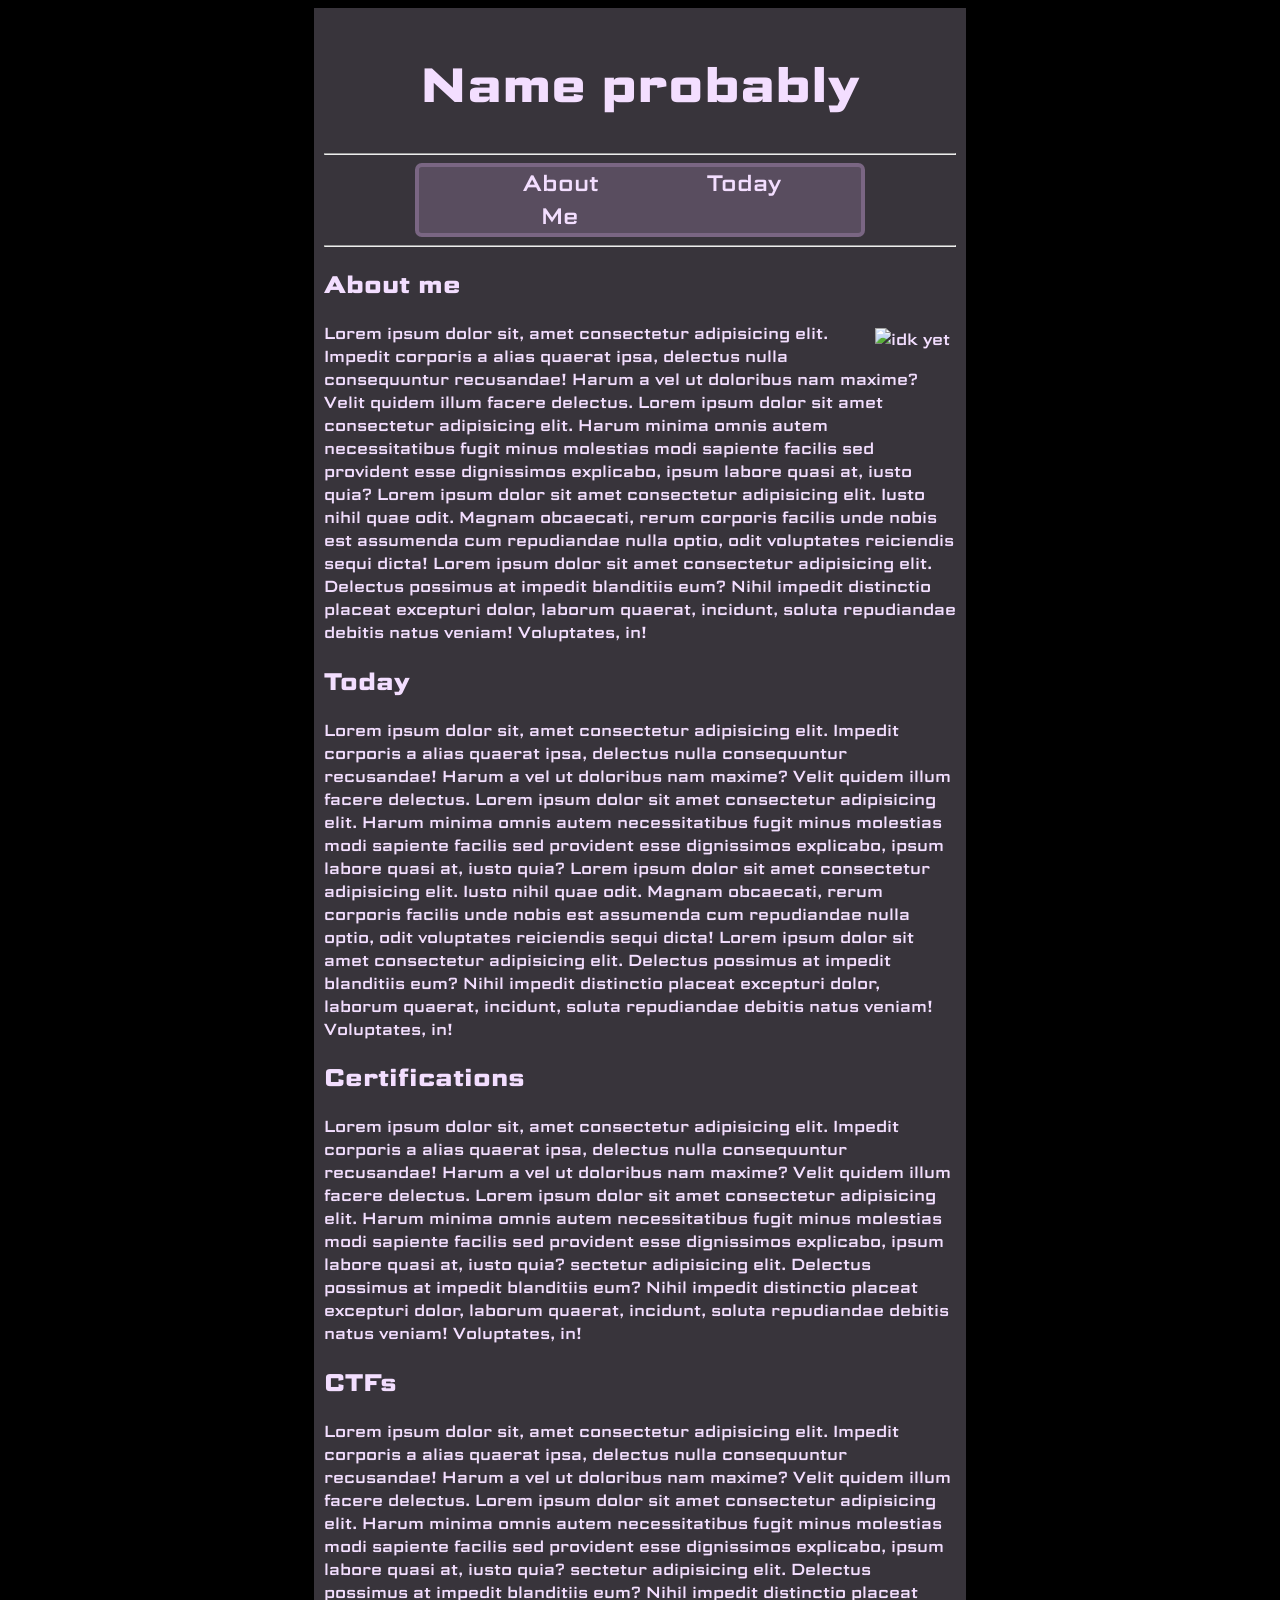
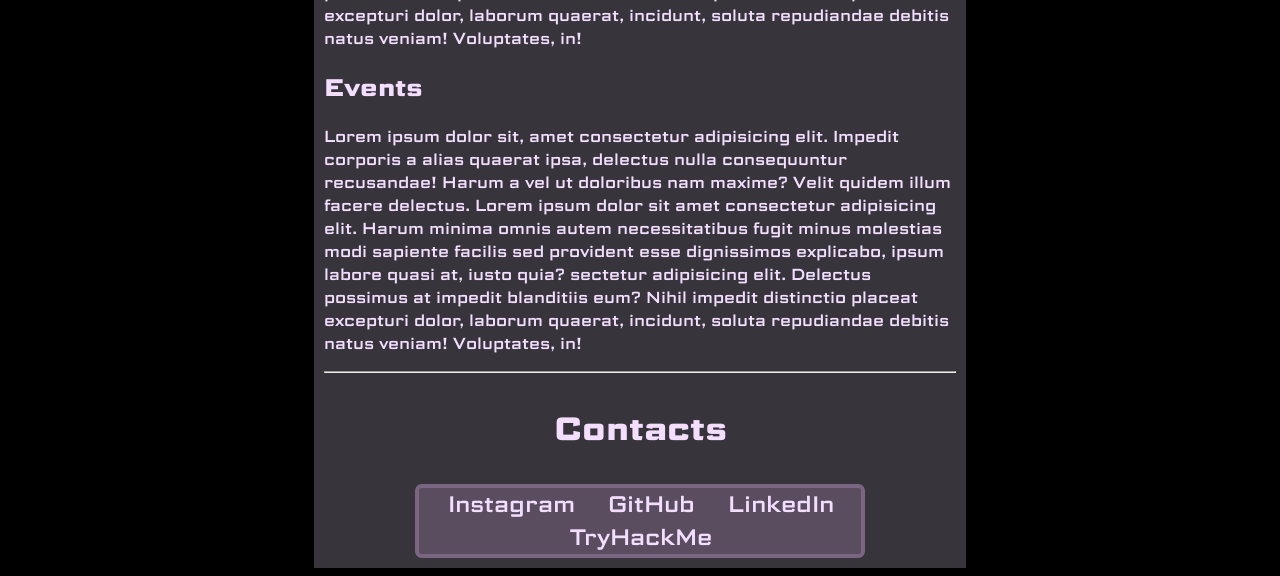
==== index.html @ 795f0b01 "More or less finished the main about me section (fr this time)" ====
<!DOCTYPE html>
<html>

<head>
    <link rel="preconnect" href="https://fonts.googleapis.com">
    <link rel="preconnect" href="https://fonts.gstatic.com" crossorigin>
    <link href="https://fonts.googleapis.com/css2?family=Science+Gothic:wght@100..900&display=swap" rel="stylesheet">

<link rel="stylesheet" href="stylesheet.css">

<title>TomikovoPortfolio</title>
</head>


<body class="science-gothic">
    <div class="container line">
    <header>
        <h1>Name probably</h1>
        <hr>
        <nav>
            <ul>
                <li><a href="index.html">About Me</a></li>
                <li><a href="">Today</a></li>
            </ul>
        </nav>
        <hr>
    </header>
<main>

<section>
    <article>
        <header> 
            <h2>About me</h2>
        </header>
        <p>
            <img src="https://external-content.duckduckgo.com/iu/?u=https%3A%2F%2Fwww.bellracing.com%2Fwp-content%2Fuploads%2F2024%2F12%2Fbellracing-241223-03.jpg&f=1&nofb=1&ipt=cf4386732fa121a04be89a21dda4480dd33687860e8ffe3d58881ac72be0bef3&ipo=images" alt="idk yet" class="imagemid">
            Lorem ipsum dolor sit, amet consectetur adipisicing elit. Impedit corporis a alias quaerat ipsa, delectus nulla consequuntur recusandae! Harum a vel ut doloribus nam maxime? Velit quidem illum facere delectus.
            Lorem ipsum dolor sit amet consectetur adipisicing elit. Harum minima omnis autem necessitatibus fugit minus molestias modi sapiente facilis sed provident esse dignissimos explicabo, ipsum labore quasi at, iusto quia?
            Lorem ipsum dolor sit amet consectetur adipisicing elit. Iusto nihil quae odit. Magnam obcaecati, rerum corporis facilis unde nobis est assumenda cum repudiandae nulla optio, odit voluptates reiciendis sequi dicta!
            Lorem ipsum dolor sit amet consectetur adipisicing elit. Delectus possimus at impedit blanditiis eum? Nihil impedit distinctio placeat excepturi dolor, laborum quaerat, incidunt, soluta repudiandae debitis natus veniam! Voluptates, in!
        </p>
    </article>
    <article>
        <header> 
            <h2>Today</h2>
        </header>
        <p>
            <!--<img src="https://images.unsplash.com/photo-1768005419000-d53e45851b50?q=80&w=1335&auto=format&fit=crop&ixlib=rb-4.1.0&ixid=NHwxMjA3fDA%3D" alt="" class="imagemid">-->
            Lorem ipsum dolor sit, amet consectetur adipisicing elit. Impedit corporis a alias quaerat ipsa, delectus nulla consequuntur recusandae! Harum a vel ut doloribus nam maxime? Velit quidem illum facere delectus.
            Lorem ipsum dolor sit amet consectetur adipisicing elit. Harum minima omnis autem necessitatibus fugit minus molestias modi sapiente facilis sed provident esse dignissimos explicabo, ipsum labore quasi at, iusto quia?
            Lorem ipsum dolor sit amet consectetur adipisicing elit. Iusto nihil quae odit. Magnam obcaecati, rerum corporis facilis unde nobis est assumenda cum repudiandae nulla optio, odit voluptates reiciendis sequi dicta!
            Lorem ipsum dolor sit amet consectetur adipisicing elit. Delectus possimus at impedit blanditiis eum? Nihil impedit distinctio placeat excepturi dolor, laborum quaerat, incidunt, soluta repudiandae debitis natus veniam! Voluptates, in!
            
        </p>
    </article>
    <article>
        <header> 
            <h2>Certifications</h2>
        </header>
        <p>
            <!--<img src="https://images.unsplash.com/photo-1768005419000-d53e45851b50?q=80&w=1335&auto=format&fit=crop&ixlib=rb-4.1.0&ixid=NHwxMjA3fDA%3D" alt="" class="imagemid">-->
            Lorem ipsum dolor sit, amet consectetur adipisicing elit. Impedit corporis a alias quaerat ipsa, delectus nulla consequuntur recusandae! Harum a vel ut doloribus nam maxime? Velit quidem illum facere delectus.
            Lorem ipsum dolor sit amet consectetur adipisicing elit. Harum minima omnis autem necessitatibus fugit minus molestias modi sapiente facilis sed provident esse dignissimos explicabo, ipsum labore quasi at, iusto quia?
            sectetur adipisicing elit. Delectus possimus at impedit blanditiis eum? Nihil impedit distinctio placeat excepturi dolor, laborum quaerat, incidunt, soluta repudiandae debitis natus veniam! Voluptates, in!
            
        </p>
    </article>
    <article>
        <header> 
            <h2>CTFs</h2>
        </header>
        <p>
            <!--<img src="https://images.unsplash.com/photo-1768005419000-d53e45851b50?q=80&w=1335&auto=format&fit=crop&ixlib=rb-4.1.0&ixid=NHwxMjA3fDA%3D" alt="" class="imagemid">-->
            Lorem ipsum dolor sit, amet consectetur adipisicing elit. Impedit corporis a alias quaerat ipsa, delectus nulla consequuntur recusandae! Harum a vel ut doloribus nam maxime? Velit quidem illum facere delectus.
            Lorem ipsum dolor sit amet consectetur adipisicing elit. Harum minima omnis autem necessitatibus fugit minus molestias modi sapiente facilis sed provident esse dignissimos explicabo, ipsum labore quasi at, iusto quia?
            sectetur adipisicing elit. Delectus possimus at impedit blanditiis eum? Nihil impedit distinctio placeat excepturi dolor, laborum quaerat, incidunt, soluta repudiandae debitis natus veniam! Voluptates, in!
            
        </p>
    </article>
    <article>
        <header> 
            <h2>Events</h2>
        </header>
        <p>
            <!--<img src="https://images.unsplash.com/photo-1768005419000-d53e45851b50?q=80&w=1335&auto=format&fit=crop&ixlib=rb-4.1.0&ixid=NHwxMjA3fDA%3D" alt="" class="imagemid">-->
            Lorem ipsum dolor sit, amet consectetur adipisicing elit. Impedit corporis a alias quaerat ipsa, delectus nulla consequuntur recusandae! Harum a vel ut doloribus nam maxime? Velit quidem illum facere delectus.
            Lorem ipsum dolor sit amet consectetur adipisicing elit. Harum minima omnis autem necessitatibus fugit minus molestias modi sapiente facilis sed provident esse dignissimos explicabo, ipsum labore quasi at, iusto quia?
            sectetur adipisicing elit. Delectus possimus at impedit blanditiis eum? Nihil impedit distinctio placeat excepturi dolor, laborum quaerat, incidunt, soluta repudiandae debitis natus veniam! Voluptates, in!
            
        </p>
    </article>
</section>
<hr>
</main>
<footer>
    <nav>
        <header> <h3> Contacts</h3></header>
        <ul>
            <li><a href="">Instagram</a></li>
            <li><a href="https://github.com/tom67451">GitHub</a></li>
            <li><a href="">LinkedIn</a></li>
            <li><a href="">TryHackMe</a></li>
        </ul>
    </nav>
</footer>
</div>
</body>
</html>
---- stylesheet.css ----
.science-gothic {
  font-family: "Science Gothic", sans-serif;
  font-optical-sizing: auto;
  font-weight: 400;
  font-style: normal;
  font-variation-settings:
    "slnt" 0,
    "wdth" 100,
    "CTRS" 0;
}
.container {
    overflow: hidden;
}
.line {
    background-color: rgb(56, 52, 59);
    justify-content: center;
    margin-bottom: 0em;
    margin-left: auto;
    margin-right: auto;
    margin-top: 0em;
    max-width: 50%;
    padding: 0.6em;
    
}
p {
    color: rgb(243, 222, 255);
}
h1 {

    text-align: center;
    color: rgb(243, 222, 255);
    font-size: 3em;
}
h2 {
    color: rgb(243, 222, 255);
}
h3 {
    font-size: 2em;
    text-align: center;
    color: rgb(243, 222, 255);
}
body {
    background-color: black;
    background-image: url('https://images.unsplash.com/photo-1506318137071-a8e063b4bec0?q=80&w=2386&auto=format&fit=crop&ixlib=rb-4.1.0&ixid=NHwxMjA3fDA%3D');

}

nav ul {
    margin: auto;
    font-size: 1.4em;
    display: flex;
    justify-content: space-evenly;
    background-color: rgba(56, 52, 59);
    border-radius: 0.3em;
    border-style: solid;
    border-color: rgb(122, 102, 131);
    background-color: rgb(122, 102, 131, 0.5);
    border-width: 0.2em;
    padding: 0em;
    gap: 1%;
    max-width: 70%;
    flex-wrap: wrap;
}
ul li {
    list-style-type: none;
    text-decoration: none;
    text-align: center;
}
ul li a {
    padding: 1%;
    text-decoration: none;
    color: rgb(243, 222, 255);
}
ul li a:hover {
    font-weight: 900;
}
.imagemid {
    max-width: 30%;
    float: inline-end;
    padding: 1%;
}
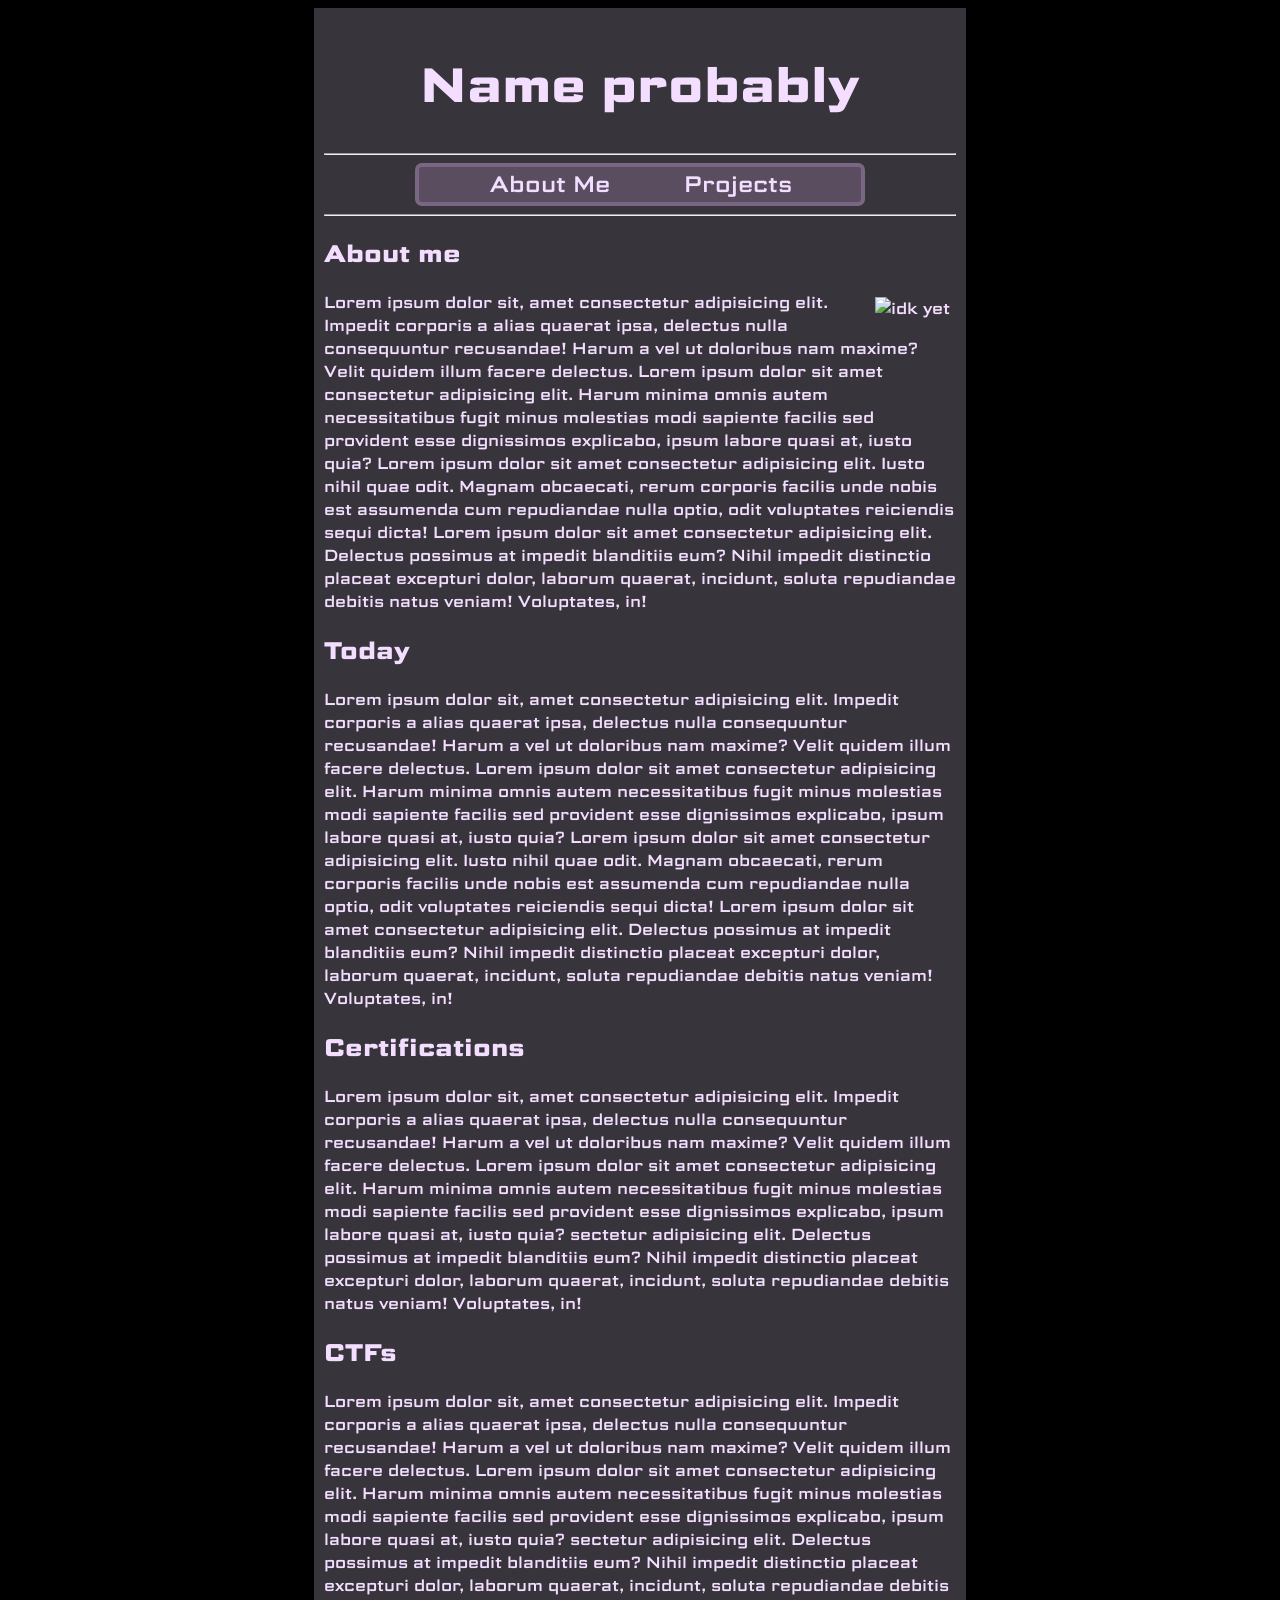
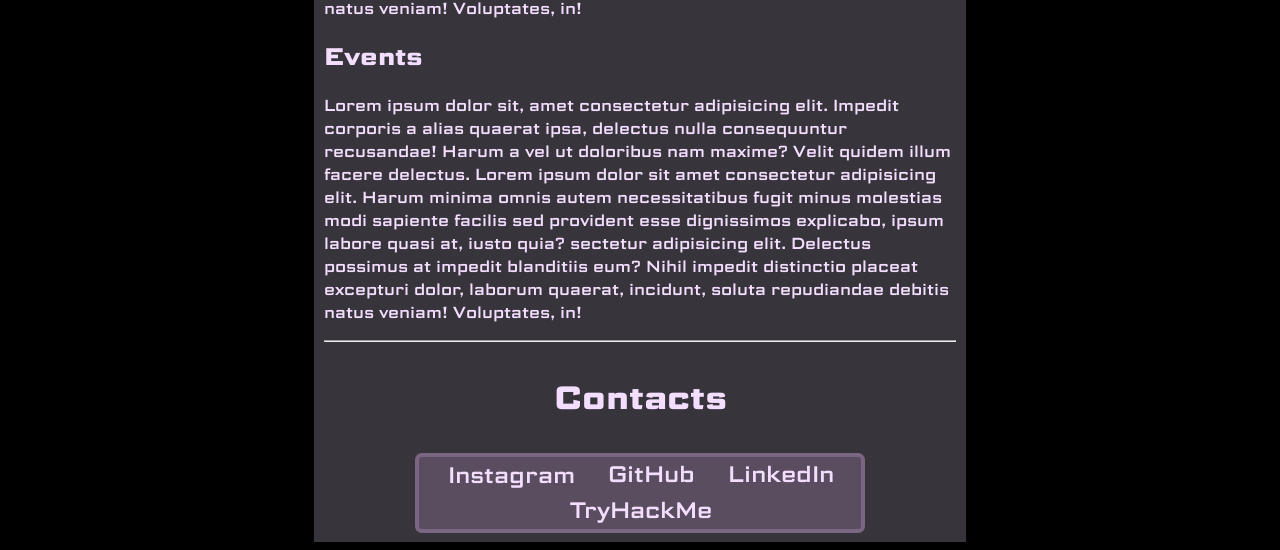
==== commit 2e851699: "Pre-scalling attempt commit (+ the Fonts awesom stuff added)" ====
--- a/index.html
+++ b/index.html
@@ -7,12 +7,14 @@
     <link href="https://fonts.googleapis.com/css2?family=Science+Gothic:wght@100..900&display=swap" rel="stylesheet">
 
 <link rel="stylesheet" href="stylesheet.css">
+<script src="https://kit.fontawesome.com/65ab12ed21.js" crossorigin="anonymous"></script>
 
 <title>TomikovoPortfolio</title>
 </head>
 
 
 <body class="science-gothic">
+
     <div class="container line">
     <header>
         <h1>Name probably</h1>
@@ -20,9 +22,16 @@
         <nav>
             <ul>
                 <li><a href="index.html">About Me</a></li>
-                <li><a href="">Today</a></li>
+                <li><a href="projects.html">Projects</a></li>
             </ul>
         </nav>
+        <i class="fa-regular fa-star decoration" style="font-size: 4em; position: absolute; right: 30%; top: 2%;"></i>
+    <i class="fa-regular fa-star decoration" style="font-size: 2em; position:absolute; right: 28%; top: 7%;"></i>
+    <i class="fa-regular fa-star decoration" style="font-size: 2em; position:absolute; right: 26.5%; top: 3%;"></i>
+    <!---->
+    <i class="fa-regular fa-star decoration" style="font-size: 4em; position: absolute; left: 30%; top: 2%;"></i>
+    <i class="fa-regular fa-star decoration" style="font-size: 2em; position:absolute; left: 28%; top: 7%;"></i>
+    <i class="fa-regular fa-star decoration" style="font-size: 2em; position:absolute; left: 26.5%; top: 3%;"></i>
         <hr>
     </header>
 <main>
@@ -96,10 +105,10 @@
     <nav>
         <header> <h3> Contacts</h3></header>
         <ul>
-            <li><a href="">Instagram</a></li>
-            <li><a href="https://github.com/tom67451">GitHub</a></li>
-            <li><a href="">LinkedIn</a></li>
-            <li><a href="">TryHackMe</a></li>
+            <li><a href=""><i class="fa-brands fa-instagram"></i> Instagram</a></li>
+            <li><a href="https://github.com/tom67451"><i class="fa-brands fa-github"></i> GitHub</a></li>
+            <li><a href=""><i class="fa-brands fa-linkedin"></i> LinkedIn</a></li>
+            <li><a href=""><i class="fa-regular fa-cloud"></i> TryHackMe</a></li>
         </ul>
     </nav>
 </footer>
--- a/stylesheet.css
+++ b/stylesheet.css
@@ -62,8 +62,11 @@
     gap: 1%;
     max-width: 70%;
     flex-wrap: wrap;
+    flex-direction: row;
+    white-space: nowrap;
 }
 ul li {
+    display: inline-flex;
     list-style-type: none;
     text-decoration: none;
     text-align: center;
@@ -80,4 +83,13 @@
     max-width: 30%;
     float: inline-end;
     padding: 1%;
-}+}
+.decoration {
+    color: rgb(243, 222, 255);
+}
+@media screen and (max-width: 600px) 
+    {
+        .decoration {
+            display: none;
+        }
+    }
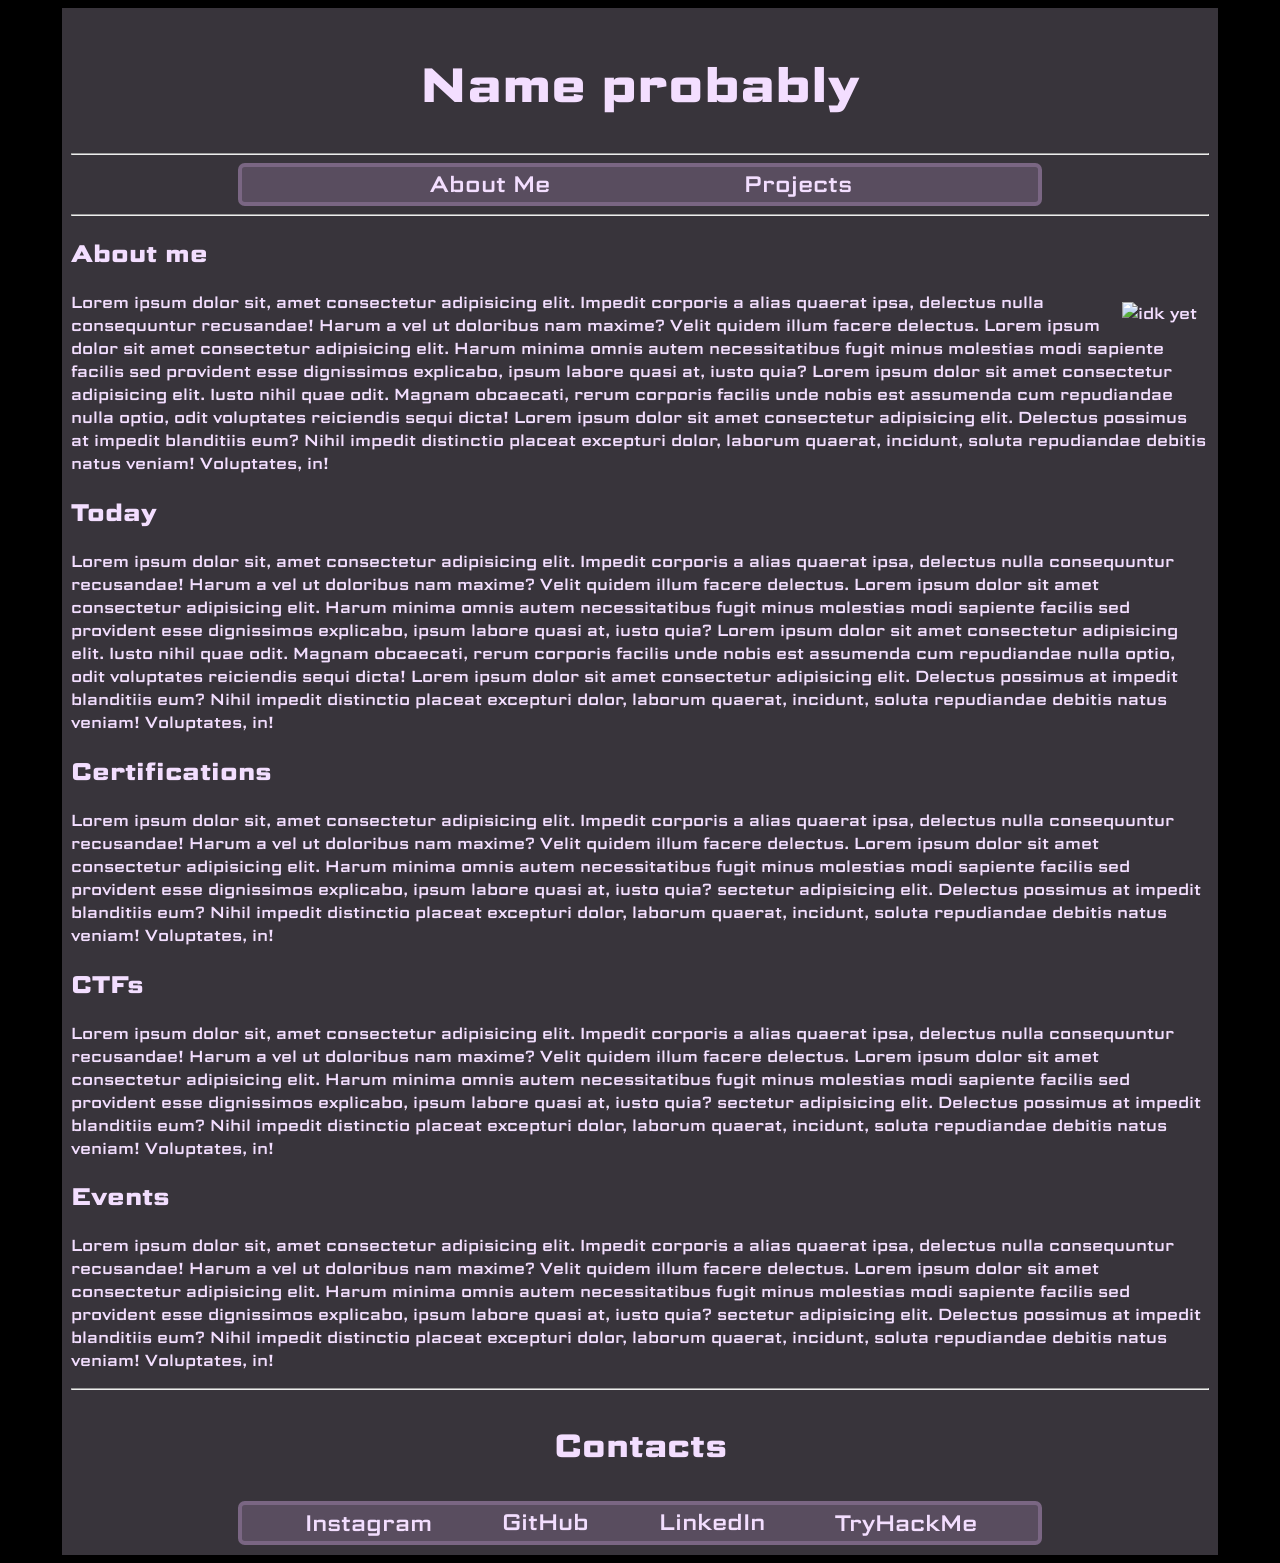
==== commit a6385d9c: "I lied, the main page isn't done Added stars :] also added scalling (only some for now, I got sidetr" ====
--- a/index.html
+++ b/index.html
@@ -25,13 +25,13 @@
                 <li><a href="projects.html">Projects</a></li>
             </ul>
         </nav>
-        <i class="fa-regular fa-star decoration" style="font-size: 4em; position: absolute; right: 30%; top: 2%;"></i>
-    <i class="fa-regular fa-star decoration" style="font-size: 2em; position:absolute; right: 28%; top: 7%;"></i>
-    <i class="fa-regular fa-star decoration" style="font-size: 2em; position:absolute; right: 26.5%; top: 3%;"></i>
+    <i class="fa-regular fa-star decoration fa-float" style="font-size: 4em; position: absolute; right: 30%; top: 2%;"></i>
+    <i class="fa-regular fa-star decoration fa-float" style="font-size: 2em; position:absolute; right: 28%; top: 7%;"></i>
+    <i class="fa-regular fa-star decoration fa-float" style="font-size: 2em; position:absolute; right: 26.5%; top: 3%;"></i>
     <!---->
-    <i class="fa-regular fa-star decoration" style="font-size: 4em; position: absolute; left: 30%; top: 2%;"></i>
-    <i class="fa-regular fa-star decoration" style="font-size: 2em; position:absolute; left: 28%; top: 7%;"></i>
-    <i class="fa-regular fa-star decoration" style="font-size: 2em; position:absolute; left: 26.5%; top: 3%;"></i>
+    <i class="fa-regular fa-star decoration fa-float" style="font-size: 4em; position: absolute; left: 30%; top: 2%;"></i>
+    <i class="fa-regular fa-star decoration fa-float" style="font-size: 2em; position:absolute; left: 28%; top: 7%;"></i>
+    <i class="fa-regular fa-star decoration fa-float" style="font-size: 2em; position:absolute; left: 26.5%; top: 3%;"></i>
         <hr>
     </header>
 <main>
--- a/stylesheet.css
+++ b/stylesheet.css
@@ -20,7 +20,8 @@
     margin-left: auto;
     margin-right: auto;
     margin-top: 0em;
-    max-width: 50%;
+    width: 90em;
+    max-width: 90%;
     padding: 0.6em;
     
 }
@@ -60,7 +61,9 @@
     border-width: 0.2em;
     padding: 0em;
     gap: 1%;
+    width: 50em;
     max-width: 70%;
+    
     flex-wrap: wrap;
     flex-direction: row;
     white-space: nowrap;
@@ -80,16 +83,32 @@
     font-weight: 900;
 }
 .imagemid {
-    max-width: 30%;
+    max-width: 40%;
     float: inline-end;
     padding: 1%;
 }
 .decoration {
     color: rgb(243, 222, 255);
 }
-@media screen and (max-width: 600px) 
+@media screen and (max-width: 1430px) 
     {
         .decoration {
             display: none;
         }
+        
+    }
+@media screen and (max-width: 900px) 
+    {
+        .imagemid {
+            max-width: 60%;
+            margin: auto;
+        }
+        
+    }
+    @media screen and (max-width: 600px) 
+    {
+        .imagemid {
+            max-width: 90%;
+            margin: auto;
+        }
     }
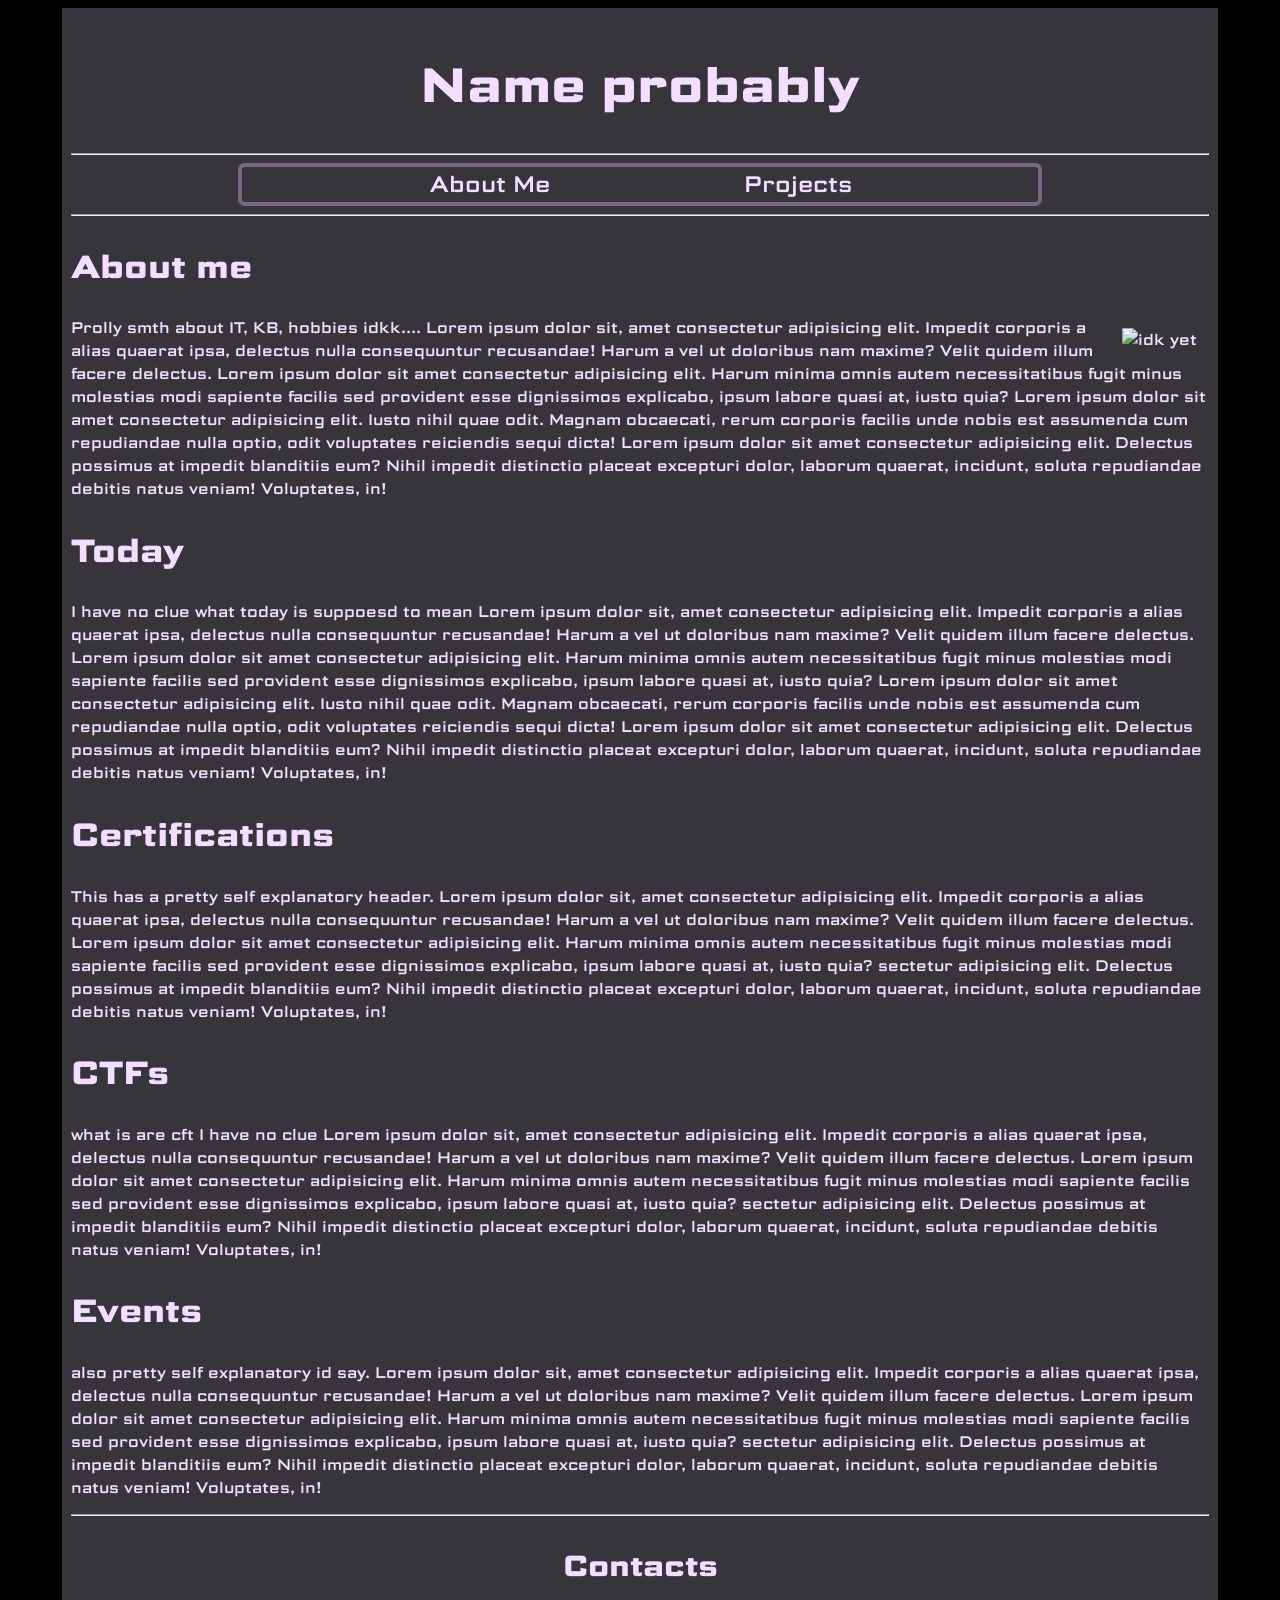
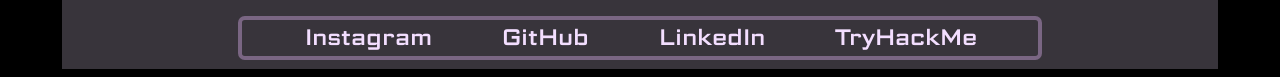
==== commit 7035a271: "Scaling, deco and lil nav bar updates deco now moves around slightly to fit different screens (no mo" ====
--- a/index.html
+++ b/index.html
@@ -25,17 +25,16 @@
                 <li><a href="projects.html">Projects</a></li>
             </ul>
         </nav>
-    <i class="fa-regular fa-star decoration fa-float" style="font-size: 4em; position: absolute; right: 30%; top: 2%;"></i>
-    <i class="fa-regular fa-star decoration fa-float" style="font-size: 2em; position:absolute; right: 28%; top: 7%;"></i>
-    <i class="fa-regular fa-star decoration fa-float" style="font-size: 2em; position:absolute; right: 26.5%; top: 3%;"></i>
+    <i id="no1" class="fa-regular fa-star decoration"></i>
+    <i id="no2" class="fa-regular fa-star decoration"></i>
+    <i id="no3" class="fa-regular fa-star decoration"></i>
     <!---->
-    <i class="fa-regular fa-star decoration fa-float" style="font-size: 4em; position: absolute; left: 30%; top: 2%;"></i>
-    <i class="fa-regular fa-star decoration fa-float" style="font-size: 2em; position:absolute; left: 28%; top: 7%;"></i>
-    <i class="fa-regular fa-star decoration fa-float" style="font-size: 2em; position:absolute; left: 26.5%; top: 3%;"></i>
-        <hr>
+    <i id="no4" class="fa-regular fa-star decoration fa-float"></i>
+    <i id="no5" class="fa-regular fa-star decoration fa-float"></i>
+    <i id="no6" class="fa-regular fa-star decoration fa-float"></i>
+    <hr>
     </header>
 <main>
-
 <section>
     <article>
         <header> 
@@ -43,6 +42,7 @@
         </header>
         <p>
             <img src="https://external-content.duckduckgo.com/iu/?u=https%3A%2F%2Fwww.bellracing.com%2Fwp-content%2Fuploads%2F2024%2F12%2Fbellracing-241223-03.jpg&f=1&nofb=1&ipt=cf4386732fa121a04be89a21dda4480dd33687860e8ffe3d58881ac72be0bef3&ipo=images" alt="idk yet" class="imagemid">
+            Prolly smth about IT, KB, hobbies idkk....
             Lorem ipsum dolor sit, amet consectetur adipisicing elit. Impedit corporis a alias quaerat ipsa, delectus nulla consequuntur recusandae! Harum a vel ut doloribus nam maxime? Velit quidem illum facere delectus.
             Lorem ipsum dolor sit amet consectetur adipisicing elit. Harum minima omnis autem necessitatibus fugit minus molestias modi sapiente facilis sed provident esse dignissimos explicabo, ipsum labore quasi at, iusto quia?
             Lorem ipsum dolor sit amet consectetur adipisicing elit. Iusto nihil quae odit. Magnam obcaecati, rerum corporis facilis unde nobis est assumenda cum repudiandae nulla optio, odit voluptates reiciendis sequi dicta!
@@ -50,10 +50,11 @@
         </p>
     </article>
     <article>
-        <header> 
+        <header>
             <h2>Today</h2>
         </header>
         <p>
+            I have no clue what today is suppoesd to mean
             <!--<img src="https://images.unsplash.com/photo-1768005419000-d53e45851b50?q=80&w=1335&auto=format&fit=crop&ixlib=rb-4.1.0&ixid=NHwxMjA3fDA%3D" alt="" class="imagemid">-->
             Lorem ipsum dolor sit, amet consectetur adipisicing elit. Impedit corporis a alias quaerat ipsa, delectus nulla consequuntur recusandae! Harum a vel ut doloribus nam maxime? Velit quidem illum facere delectus.
             Lorem ipsum dolor sit amet consectetur adipisicing elit. Harum minima omnis autem necessitatibus fugit minus molestias modi sapiente facilis sed provident esse dignissimos explicabo, ipsum labore quasi at, iusto quia?
@@ -67,6 +68,7 @@
             <h2>Certifications</h2>
         </header>
         <p>
+            This has a pretty self explanatory header.
             <!--<img src="https://images.unsplash.com/photo-1768005419000-d53e45851b50?q=80&w=1335&auto=format&fit=crop&ixlib=rb-4.1.0&ixid=NHwxMjA3fDA%3D" alt="" class="imagemid">-->
             Lorem ipsum dolor sit, amet consectetur adipisicing elit. Impedit corporis a alias quaerat ipsa, delectus nulla consequuntur recusandae! Harum a vel ut doloribus nam maxime? Velit quidem illum facere delectus.
             Lorem ipsum dolor sit amet consectetur adipisicing elit. Harum minima omnis autem necessitatibus fugit minus molestias modi sapiente facilis sed provident esse dignissimos explicabo, ipsum labore quasi at, iusto quia?
@@ -79,6 +81,7 @@
             <h2>CTFs</h2>
         </header>
         <p>
+            what is are cft I have no clue
             <!--<img src="https://images.unsplash.com/photo-1768005419000-d53e45851b50?q=80&w=1335&auto=format&fit=crop&ixlib=rb-4.1.0&ixid=NHwxMjA3fDA%3D" alt="" class="imagemid">-->
             Lorem ipsum dolor sit, amet consectetur adipisicing elit. Impedit corporis a alias quaerat ipsa, delectus nulla consequuntur recusandae! Harum a vel ut doloribus nam maxime? Velit quidem illum facere delectus.
             Lorem ipsum dolor sit amet consectetur adipisicing elit. Harum minima omnis autem necessitatibus fugit minus molestias modi sapiente facilis sed provident esse dignissimos explicabo, ipsum labore quasi at, iusto quia?
@@ -91,6 +94,7 @@
             <h2>Events</h2>
         </header>
         <p>
+            also pretty self explanatory id say.
             <!--<img src="https://images.unsplash.com/photo-1768005419000-d53e45851b50?q=80&w=1335&auto=format&fit=crop&ixlib=rb-4.1.0&ixid=NHwxMjA3fDA%3D" alt="" class="imagemid">-->
             Lorem ipsum dolor sit, amet consectetur adipisicing elit. Impedit corporis a alias quaerat ipsa, delectus nulla consequuntur recusandae! Harum a vel ut doloribus nam maxime? Velit quidem illum facere delectus.
             Lorem ipsum dolor sit amet consectetur adipisicing elit. Harum minima omnis autem necessitatibus fugit minus molestias modi sapiente facilis sed provident esse dignissimos explicabo, ipsum labore quasi at, iusto quia?
@@ -105,7 +109,7 @@
     <nav>
         <header> <h3> Contacts</h3></header>
         <ul>
-            <li><a href=""><i class="fa-brands fa-instagram"></i> Instagram</a></li>
+            <li><a href="https://www.instagram.com/tkerik__/"><i class="fa-brands fa-instagram"></i> Instagram</a></li>
             <li><a href="https://github.com/tom67451"><i class="fa-brands fa-github"></i> GitHub</a></li>
             <li><a href=""><i class="fa-brands fa-linkedin"></i> LinkedIn</a></li>
             <li><a href=""><i class="fa-regular fa-cloud"></i> TryHackMe</a></li>
--- a/stylesheet.css
+++ b/stylesheet.css
@@ -27,20 +27,24 @@
 }
 p {
     color: rgb(243, 222, 255);
+        font-size: clamp(0.9rem, 1.2vw, 1.1rem);
 }
 h1 {
-
-    text-align: center;
-    color: rgb(243, 222, 255);
-    font-size: 3em;
+    text-align: center;
+    color: rgb(243, 222, 255);
+    font-size: clamp(2rem, 6vw, 3rem);
 }
 h2 {
     color: rgb(243, 222, 255);
+    font-size: clamp(1rem, 2.5vw, 2rem);
 }
 h3 {
-    font-size: 2em;
-    text-align: center;
-    color: rgb(243, 222, 255);
+    font-size: clamp(1vw, 1.8em, 3em);
+    text-align: center;
+    color: rgb(243, 222, 255);
+}
+h3:hover {
+    animation: fa-jello 1.5s;
 }
 body {
     background-color: black;
@@ -57,12 +61,12 @@
     border-radius: 0.3em;
     border-style: solid;
     border-color: rgb(122, 102, 131);
-    background-color: rgb(122, 102, 131, 0.5);
     border-width: 0.2em;
     padding: 0em;
     gap: 1%;
     width: 50em;
     max-width: 70%;
+    animation: navbar 2s infinite linear;
     
     flex-wrap: wrap;
     flex-direction: row;
@@ -74,41 +78,177 @@
     text-decoration: none;
     text-align: center;
 }
+article a {
+    color: rgb(243, 222, 255);
+    padding-top: 1%;
+    padding-bottom: 1%;
+    font-size: clamp(0.8rem, 1vw, 1.2rem);
+}
 ul li a {
     padding: 1%;
     text-decoration: none;
     color: rgb(243, 222, 255);
 }
 ul li a:hover {
-    font-weight: 900;
+    animation: fa-jello 1.5s infinite linear;
+}
+.datum {
+    font-style: italic;
+    color: rgb(243, 222, 255);
+        font-size: clamp(0.8rem, 1vw, 1.2rem);
+}
+.project {
+    padding-top: 5%;
+    padding-bottom: 5%;
+    border-bottom:1px solid rgb(243, 222, 255) ;
 }
 .imagemid {
     max-width: 40%;
     float: inline-end;
     padding: 1%;
 }
+.imageproject {
+    max-height: 15em;
+    float: inline-end;
+    padding: 1%;
+}
+.imagemid:hover {
+    animation: fa-buzz 1.5s;
+}
 .decoration {
     color: rgb(243, 222, 255);
-}
-@media screen and (max-width: 1430px) 
+    animation-duration: 4s;
+}
+.decoration:hover {
+    animation: fa-jello 1.5s infinite linear;
+}
+.intro {
+    text-align: center;
+    border-bottom:1px solid rgb(243, 222, 255) ;
+}
+
+@keyframes navbar {
+  0% {background-color: rgb(122, 102, 131, 0.5);}
+  50% {background-color: rgba(146, 115, 161, 0.5)}
+  100% {background-color: rgb(122, 102, 131, 0.5);}
+  
+}
+    @media screen and (max-width: 600px) 
     {
         .decoration {
             display: none;
         }
-        
-    }
-@media screen and (max-width: 900px) 
+        .imagemid {
+            max-height: 30em;
+            margin: auto;
+        }
+        .imageproject {
+            max-width: 21em;
+            margin: auto;
+        }
+    }
+    
+    #no1 {
+        font-size: 4em;
+        position: absolute;
+        right: 20%;
+        top: 5%;
+        animation: fa-float 3s infinite linear;
+    }
+    #no2 {
+        font-size: 2em;
+        position:absolute;
+        right: 18%;
+        top: 10%;
+        animation: fa-float 3.2s infinite linear;
+    }
+    #no3 {
+        font-size: 2em;
+        position:absolute; right: 16.5%;
+        top: 5%;
+        animation: fa-float 3.1s infinite linear;
+    }
+    #no4 {
+        font-size: 4em;
+        position: absolute;
+        left: 20%;
+        top: 5%;
+        animation: fa-float 3s infinite linear;
+    }
+    #no5 {
+        font-size: 2em;
+        position:absolute;
+        left: 18%;
+        top: 10%;
+        animation: fa-float 3.2s infinite linear;
+    }
+    #no6 {
+        font-size: 2em;
+        position:absolute;
+        left: 16.5%;
+        top: 5%;
+        animation: fa-float 3.1s infinite linear;
+    }
+    @media screen and (max-width: 900px) 
     {
         .imagemid {
-            max-width: 60%;
-            margin: auto;
+            max-width: 23em;
+            margin: auto;
+        }
+        .imageproject {
+            max-height: 15em;
+            margin: auto;
+        }
+        #no1 {
+            right: 1.2em;
+            top: 0.7em;
+        }
+        #no2 {
+            right: 1.3em;
+            top: 3em;
+        }
+        #no3 {
+            display: none;
+        }
+        #no4 {
+            left: 1.2em;
+            top: 0.7em;
+        }
+        #no5 {
+            left: 1.3em;
+            top: 3em;
+        }
+        #no6 {
+            display: none;
         }
         
     }
-    @media screen and (max-width: 600px) 
+
+    @media screen and (min-width: 2000px) 
     {
-        .imagemid {
-            max-width: 90%;
-            margin: auto;
+        #no1 {
+            right: 13em;
+            top: 0.7em;
+        }
+        #no2 {
+            right: 24em;
+            top: 3em;
+        }
+        #no3 {
+            right: 22em;
+            top: 2em;
+        }
+
+        #no4 {
+            left: 13em;
+            top: 0.7em;
+        }
+        #no5 {
+            left: 24em;
+            top: 3em;
+        }
+        #no6 {
+            left: 22em;
+            top: 2em;
         }
     }
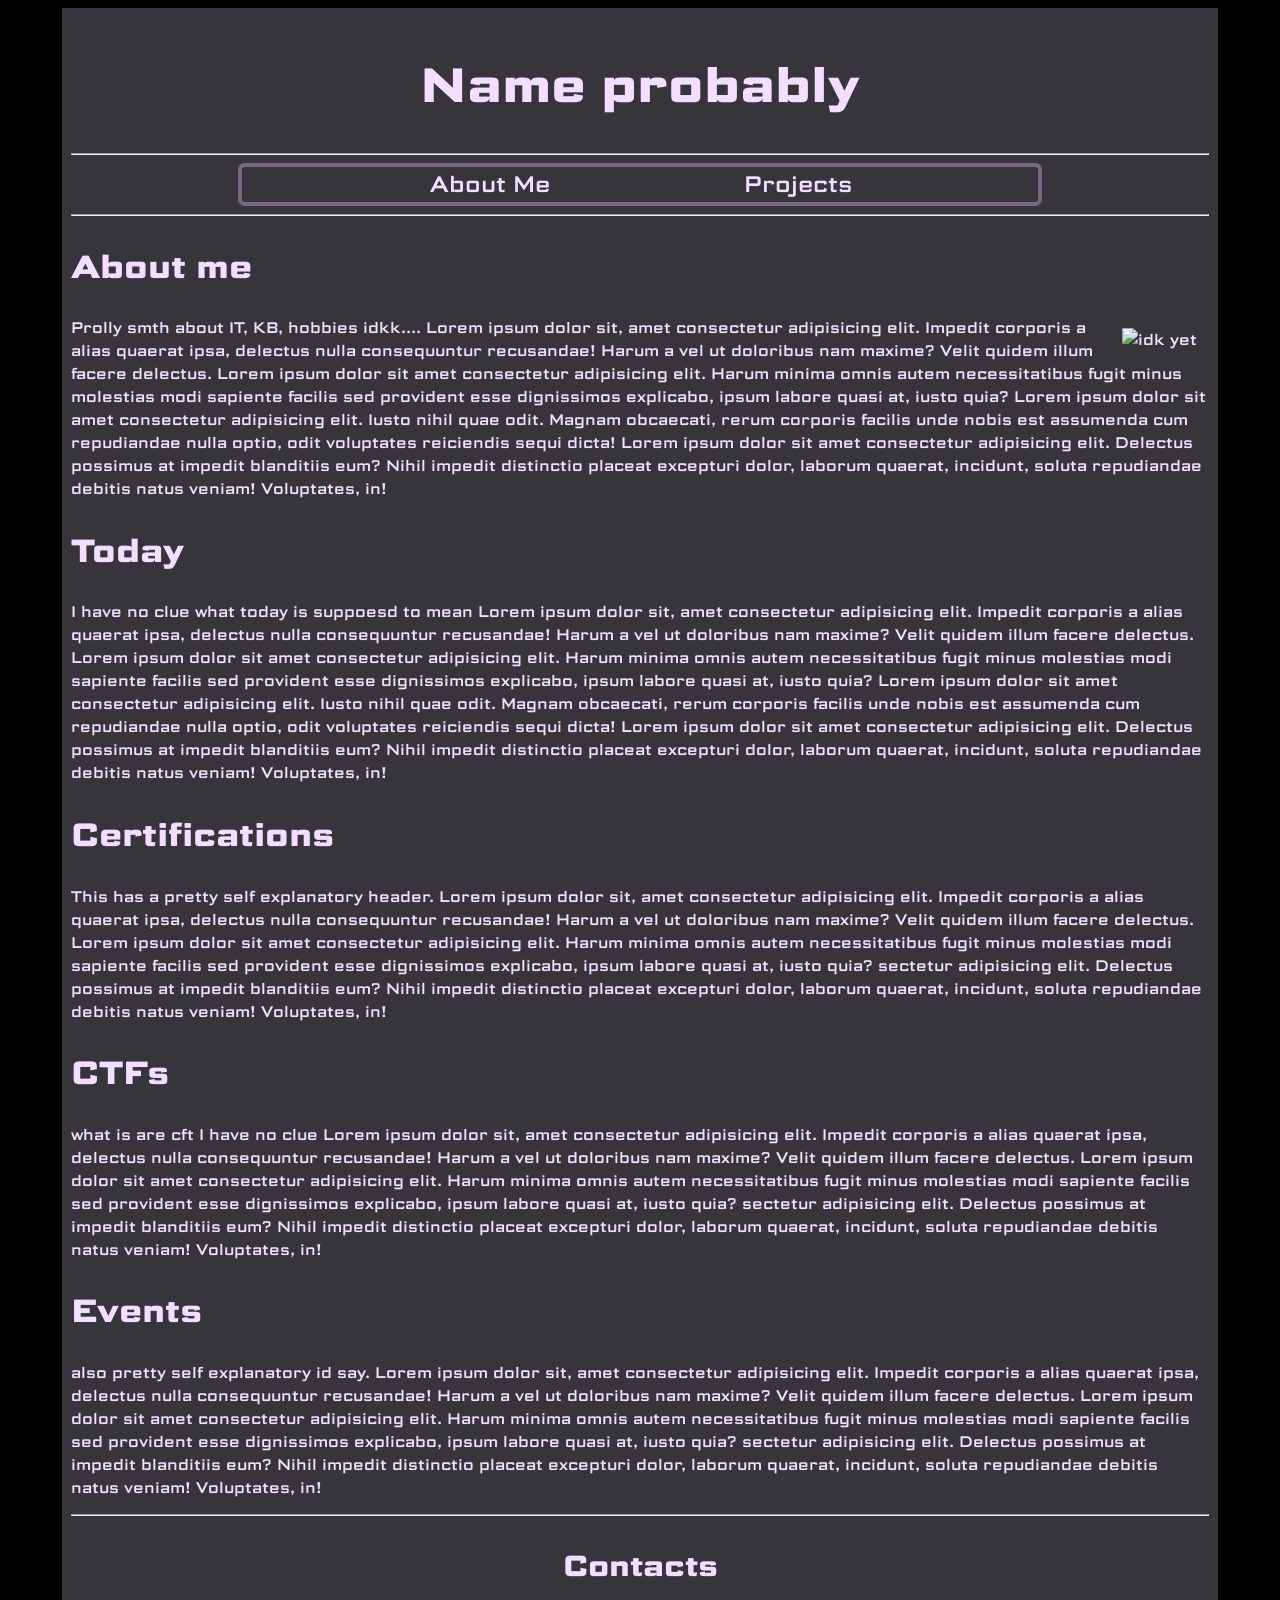
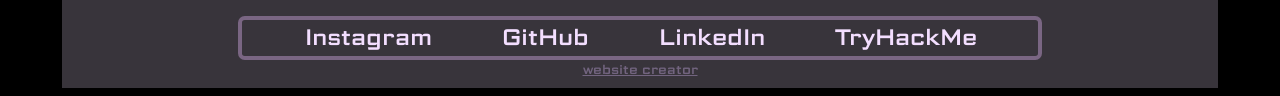
==== commit 8d7b1fa6: "added credits to myself and published the website" ====
--- a/index.html
+++ b/index.html
@@ -115,7 +115,11 @@
             <li><a href=""><i class="fa-regular fa-cloud"></i> TryHackMe</a></li>
         </ul>
     </nav>
+
 </footer>
+<nav>
+<a id="credits" href="https://fishydrawer.netlify.app/";> website creator </a>
+</nav>
 </div>
 </body>
 </html>
--- a/stylesheet.css
+++ b/stylesheet.css
@@ -126,6 +126,13 @@
     text-align: center;
     border-bottom:1px solid rgb(243, 222, 255) ;
 }
+#credits {
+    display: flex;
+    justify-content: center;
+    font-size: clamp(0.7rem, 1vw, 1.1rem);
+    text-align: center;
+    color: rgb(114, 100, 127);
+}
 
 @keyframes navbar {
   0% {background-color: rgb(122, 102, 131, 0.5);}
